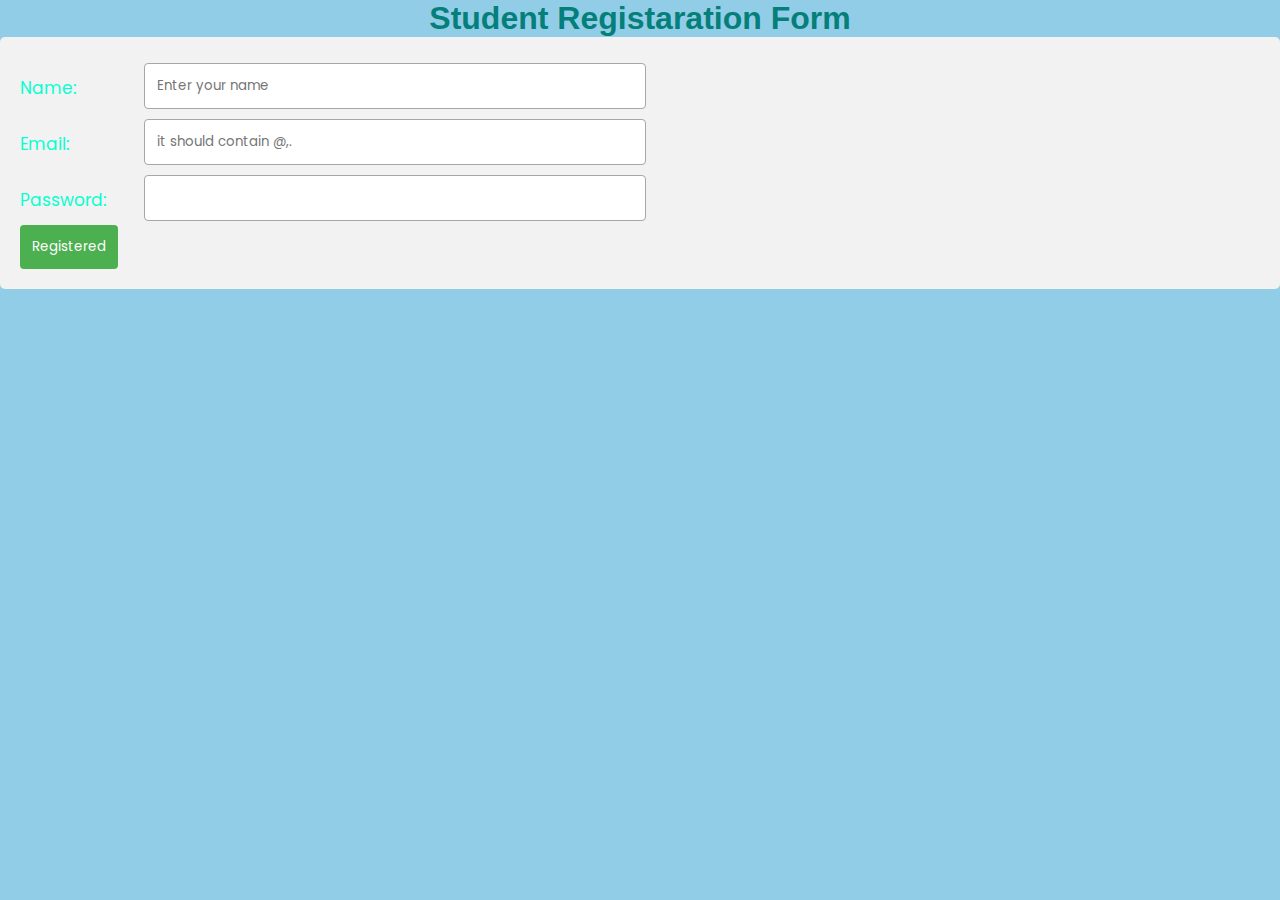
==== registration.html @ 2ecb0375 "Add files via upload" ====
<!DOCTYPE html>
<html lang="en-us">
    <head>
        <meta charset="UTF-8">
        <title>Responsive Registaration Form</title>
        <link rel="stylesheet" href="webpage.css">
    </head>
       
    <body>
        <h1>Student Registaration Form</h1>
        <div class="container">
            <div class="row">
                <div class="col-10">
                    <label for="fname"> Name:</label>
                </div>
                <div class="col-90">
                    <input type="text" id="fname" name="firstname" placeholder="Enter your name">
                </div>
            </div>
            
            <div class="row">
                <div class="col-10">
                    <label for="email">Email:</label>
                </div>
                <div class="col-90">
                    <input type="email" id="email" name="email" placeholder="it should contain @,.">
                </div>
            </div>
                
            
            <div class="row">
                <div class="col-10">
                    <label for="password">Password:</label>
                </div>
                <div class="col-90">
                    <input type="password" id="password" name="password" maxlength="8">
                </div>
            </div>
            <div class="row">
                <input type="submit" value="Registered" onclick="SaveStudentDetails()">
               
            </div>  
        </div>  
    </body>
</html>
---- webpage.css ----
@import url('https://fonts.googleapis.com/css2?family=Poppins:wght@200;300;400;500;600;700&display=swap');
*{
  margin: 0;
  padding: 0;
  box-sizing: border-box;
  font-family: 'Poppins',sans-serif;
}
::selection{
  color: #0d0d0d;
  background: #fff;
}
nav{
  position: fixed;
  background: #090908;
  width: 100%;
  padding: 10px 0;
  z-index: 12;
}
nav .menu{
  max-width: 1250px;
  margin: auto;
  display: flex;
  align-items: center;
  justify-content: space-between;
  padding: 0 20px;
}
.menu .logo a{
  text-decoration: none;
  color: #fff;
  font-size: 35px;
  font-weight: 600;
}
.menu ul{
  display: inline-flex;
}
.menu ul li{
  list-style: none;
  margin-left: 7px;
}
.menu ul li:first-child{
  margin-left: 0px;
}
.menu ul li a{
  text-decoration: none;
  color: #fff;
  font-size: 18px;
  font-weight: 500;
  padding: 8px 15px;
  border-radius: 5px;
  transition: all 0.3s ease;
}
.menu ul li a:hover{
  background: #fff;
  color: black;
}
.img{
  background: url('img3.jpg')no-repeat;
  width: 100%;
  height: 100vh;
  background-size: cover;
  background-position: center;
  position: relative;
}
.img::before{
  content: '';
  position: absolute;
  height: 100%;
  width: 100%;
  background: rgba(0, 0, 0, 0.4);
}
.center{
  position: absolute;
  top: 52%;
  left: 50%;
  transform: translate(-50%, -50%);
  width: 100%;
  padding: 0 20px;
  text-align: center;
}
.center .title{
  color: #fff;
  font-size: 55px;
  font-weight: 600;
}
.center .sub_title{
  color: #fff;
  font-size: 52px;
  font-weight: 600;
}
.center .btns{
  margin-top: 20px;
}
.center .btns button{
  height: 55px;
  width: 170px;
  border-radius: 5px;
  border: none;
  margin: 0 10px;
  border: 2px solid white;
  font-size: 20px;
  font-weight: 500;
  padding: 0 10px;
  cursor: pointer;
  outline: none;
  transition: all 0.3s ease;
}
.center .btns button:first-child{
  color: #fff;
  background: none;
}
.btns button:first-child:hover{
  background: white;
  color: black;
}
.center .btns button:last-child{
  background: white;
  color: black;
}
.modal {
  display: none; /* Hidden by default */
  position: fixed; /* Stay in place */
  z-index: 1; /* Sit on top */
  left: 0;
  top: 0;
  width: 100%; /* Full width */
  height: 100%; /* Full height */
  overflow: auto; /* Enable scroll if needed */
  background-color: rgb(0,0,0); /* Fallback color */
  background-color: rgba(0,0,0,0.4); /* Black w/ opacity */
  padding-top: 60px;
}

/* Modal Content/Box */
.modal-content {
  background-color: #fefefe;
  margin: 5px auto; /* 15% from the top and centered */
  border: 1px solid #888;
  width: 80%; /* Could be more or less, depending on screen size */
}

/* The Close Button */
.close {
  /* Position it in the top right corner outside of the modal */
  position: absolute;
  right: 25px;
  top: 0;
  color: #000;
  font-size: 35px;
  font-weight: bold;
}

/* Close button on hover */
.close:hover,
.close:focus {
  color: red;
  cursor: pointer;
}

/* Add Zoom Animation */
.animate {
  -webkit-animation: animatezoom 0.6s;
  animation: animatezoom 0.6s
}

@-webkit-keyframes animatezoom {
  from {-webkit-transform: scale(0)}
  to {-webkit-transform: scale(1)}
}

@keyframes animatezoom {
  from {transform: scale(0)}
  to {transform: scale(1)}
}

body
{
    margin: 0;
    padding: 0;
    background-color:#6abadeba;
    font-family: 'Arial';
}
.login{
        width: 382px;
        overflow: hidden;
        margin: auto;
        margin: 20 0 0 450px;
        padding: 80px;
        background: #23463f;
        border-radius: 15px ;

}
h2{
    text-align: center;
    color: #277582;
    padding: 16px;
}
label{
    color: #08ffd1;
    font-size: 17px;
}
#Uname{
    width: 240px;
    height: 30px;
    border: none;
    border-radius: 2px;
    padding-left: 4px;
}
#Pass{
    width: 240px;
    height: 30px;
    border: none;
    border-radius: 2px;
    padding-left: 4px;

}
#log{
    width: 240px;
    height: 30px;
    border: none;
    border-radius: 2px;
    padding-left: 4px;
    color: blue;


}
span{
    color: white;
    font-size: 17px;
}
a{
    float: right;
    background-color: grey;
}




/* REgistration*/

*{box-sizing: border-box;
}
input[type=text], input[type=email], input[type=number], input[type=select], input[type=date],input[type=select],input[type=password], input[type=tel]
{
    width: 45%;
    padding: 12px;
    border: 1px solid rgb(168, 166, 166);
    border-radius: 4px;
    resize: vertical;
}
textarea{
    width:45%;
    padding: 200px;
    border: 1px solid rgb(168, 166, 166);
    border-radius: 4px;
    resize: vertical;
}
input[type=radio],input[type=checkbox]{
    width: 1%;
    padding-left: 0%;
    border: 1px solid rgb(168, 166, 166);
    border-radius: 4px;
    resize: vertical;
}
h1{
    font-family: Arial;
    font-size: 36;
    font-style: normal;
    font-weight: bold;
    color: rgb(4, 127, 121);
    text-align: center;
}
label{
    padding: 12px 12px 12px 0;
    display: inline-block;
}
input[type=submit] {
    background-color: #4CAF50;
    color: white;
    padding: 12px ;
    border: none;
    border-radius: 4px;
    cursor: pointer;
    float:left;
}
input[type=submit]:hover {
background-color: #32a336;
}
.container{
    border-radius: 5px;
    background-color:#f2f2f2;
    padding: 20px;
}
.col-10{
    float: left;
    width:10%;
    margin-top: 6px;
}
.col-90{
    float: left;
    width: 90%;
    margin-top: 6px;
}
.row:after{
    content: "";
    display: table;
    clear: both;
}
@media screen and (max-width: 600px) {
    .col-10,.col-90,input[type=submit]{
        width: 100%;
        margin-top: 0;
    }
}
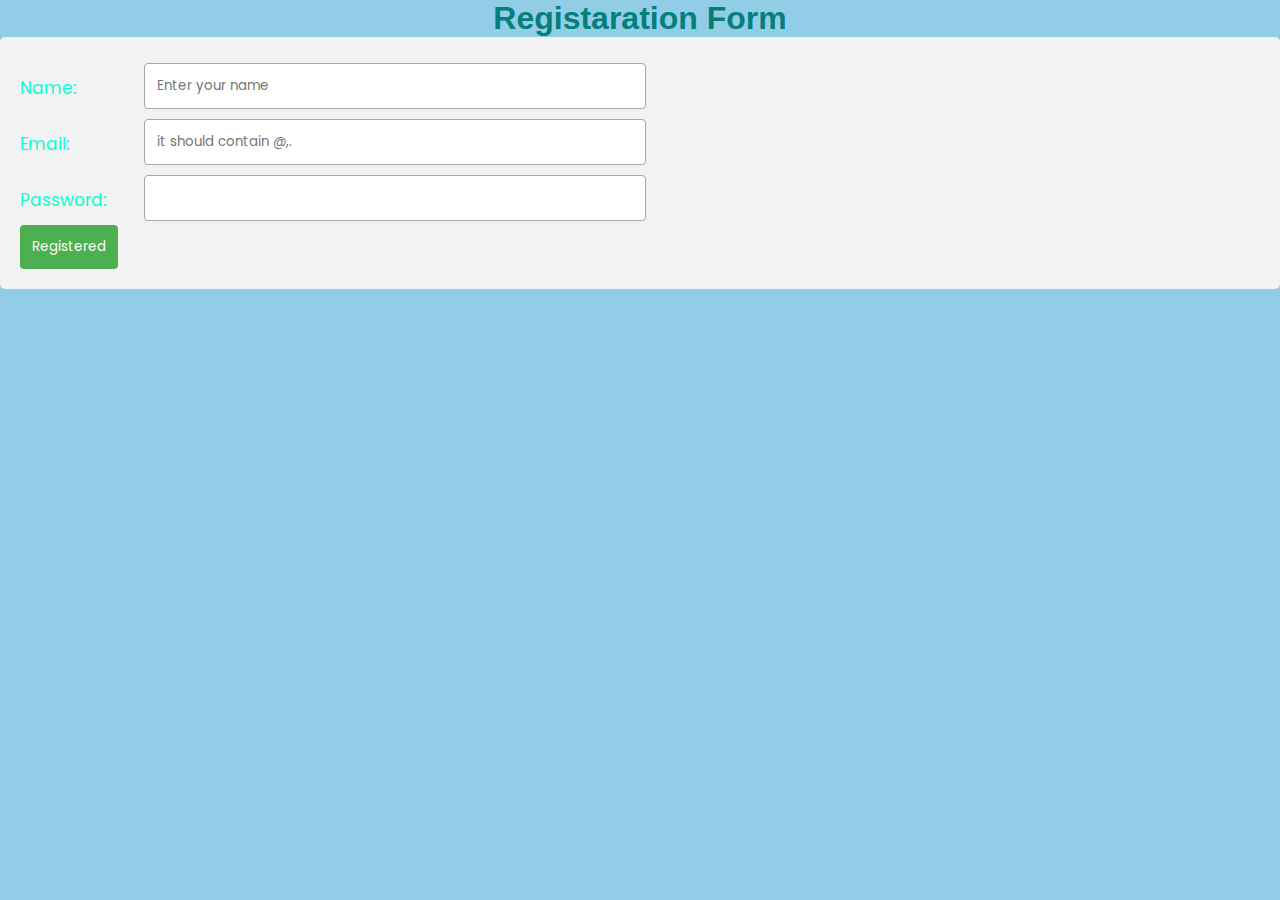
==== commit 049322d9: "Update registration.html" ====
--- a/registration.html
+++ b/registration.html
@@ -7,7 +7,7 @@
     </head>
        
     <body>
-        <h1>Student Registaration Form</h1>
+        <h1>Registaration Form</h1>
         <div class="container">
             <div class="row">
                 <div class="col-10">
@@ -42,4 +42,4 @@
             </div>  
         </div>  
     </body>
-</html>+</html>
